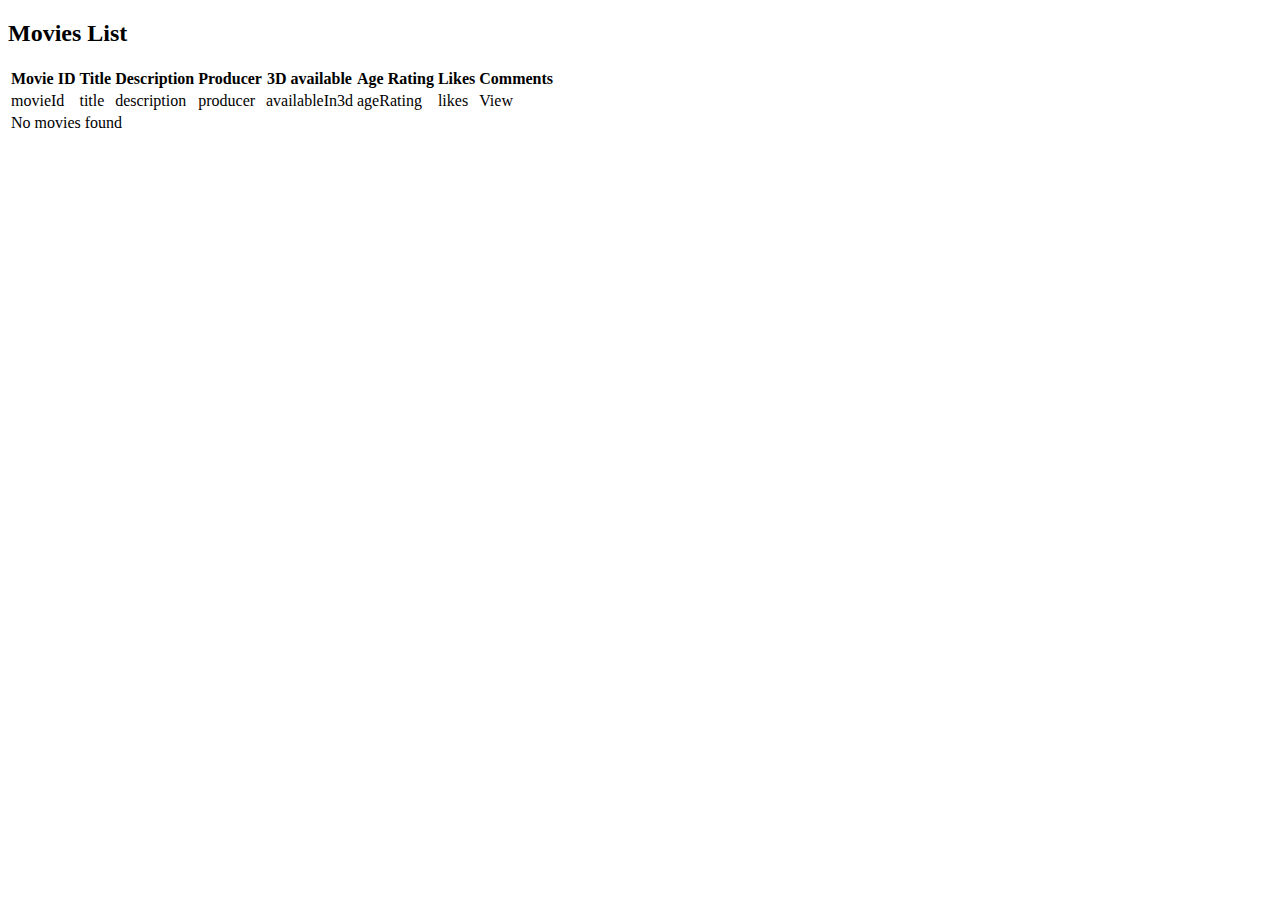
==== src/main/resources/templates/index.html @ 3f5cabff "Initial commit" ====
<!DOCTYPE html>
<html lang="en" xmlns:th="http://www.thymeleaf.org">
<head>
    <meta charset="UTF-8" content="text/html" http-equiv="Content-Type">
    <title>MovieDB Exercise</title>

    <link rel="stylesheet" th:href="@{/css/style.css}" />
</head>
<body>
<h2>Movies List</h2>
<div>
    <table class="movie">
        <tbody th:if="${not #lists.isEmpty(movies)}">
        <tr>
            <th>Movie ID</th>
            <th>Title</th>
            <th>Description</th>
            <th>Producer</th>
            <th>3D available</th>
            <th>Age Rating</th>
            <th>Likes</th>
            <th>Comments</th>
        </tr>
        <tr th:each="movie : ${movies}">
            <td th:text="${movie.movieId}">movieId</td>
            <td th:text="${movie.title}">title</td>
            <td th:text="${movie.description}">description</td>
            <td th:text="${movie.producer}">producer</td>
            <td th:text="${movie.availableIn3d} ? 'Yes' : 'No'">availableIn3d</td>
            <td th:text="${movie.ageRating}">ageRating</td>
            <td th:text="${movie.likes}">likes</td>
            <td><a th:href="@{'/movie/' + ${movie.movieId} + '/comments'}">View</a></td>
        </tr>
        </tbody>
        <tbody th:if="${#lists.isEmpty(movies)}">
        <tr>
            <td colspan="8">No movies found</td>
        </tr>
        </tbody>
    </table>
</div>
</body>
</html>
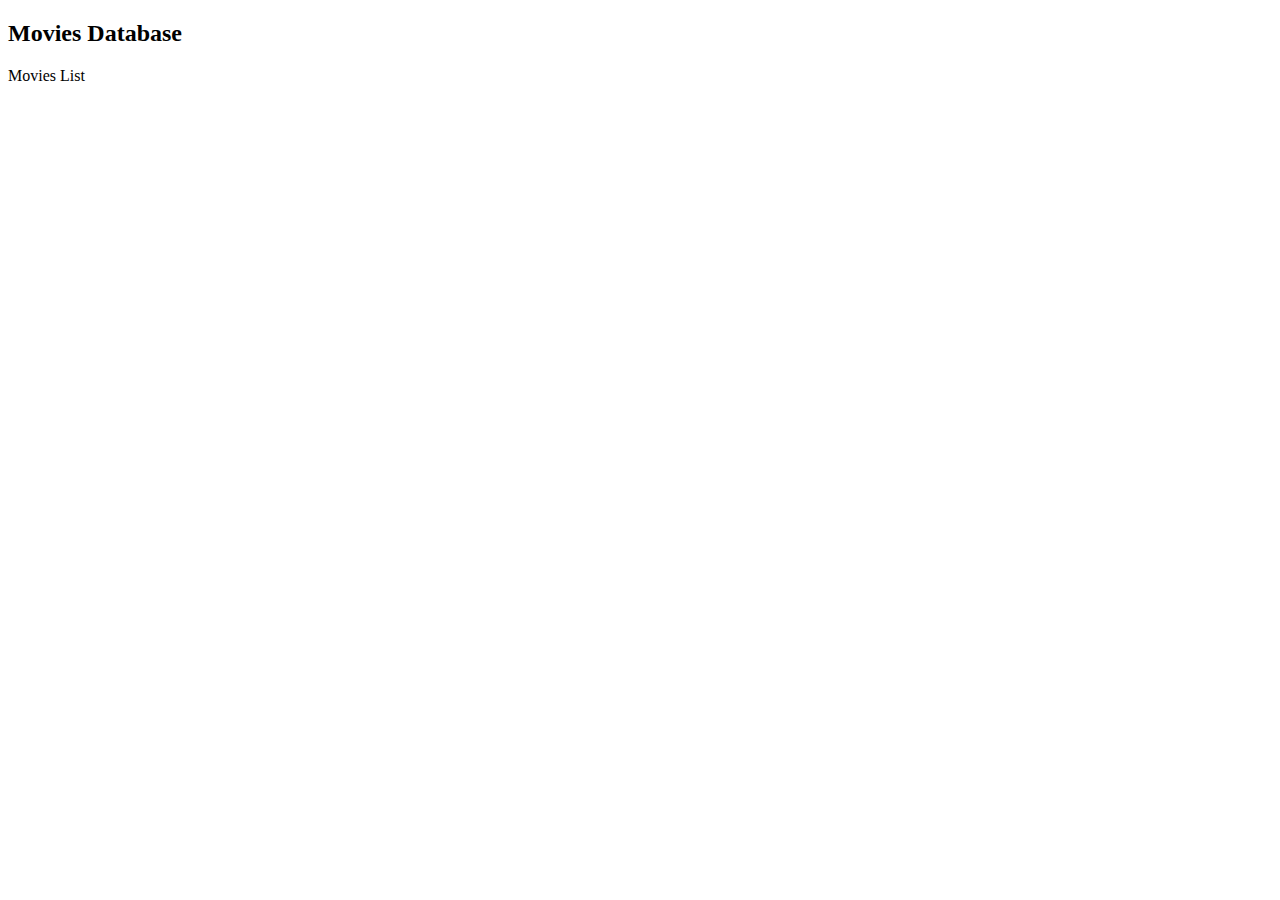
==== commit da19d34a: "Add comments page and refactor" ====
--- a/src/main/resources/templates/index.html
+++ b/src/main/resources/templates/index.html
@@ -7,37 +7,9 @@
     <link rel="stylesheet" th:href="@{/css/style.css}" />
 </head>
 <body>
-<h2>Movies List</h2>
+<h2>Movies Database</h2>
 <div>
-    <table class="movie">
-        <tbody th:if="${not #lists.isEmpty(movies)}">
-        <tr>
-            <th>Movie ID</th>
-            <th>Title</th>
-            <th>Description</th>
-            <th>Producer</th>
-            <th>3D available</th>
-            <th>Age Rating</th>
-            <th>Likes</th>
-            <th>Comments</th>
-        </tr>
-        <tr th:each="movie : ${movies}">
-            <td th:text="${movie.movieId}">movieId</td>
-            <td th:text="${movie.title}">title</td>
-            <td th:text="${movie.description}">description</td>
-            <td th:text="${movie.producer}">producer</td>
-            <td th:text="${movie.availableIn3d} ? 'Yes' : 'No'">availableIn3d</td>
-            <td th:text="${movie.ageRating}">ageRating</td>
-            <td th:text="${movie.likes}">likes</td>
-            <td><a th:href="@{'/movie/' + ${movie.movieId} + '/comments'}">View</a></td>
-        </tr>
-        </tbody>
-        <tbody th:if="${#lists.isEmpty(movies)}">
-        <tr>
-            <td colspan="8">No movies found</td>
-        </tr>
-        </tbody>
-    </table>
+    <a th:href="@{/movies}">Movies List</a>
 </div>
 </body>
 </html>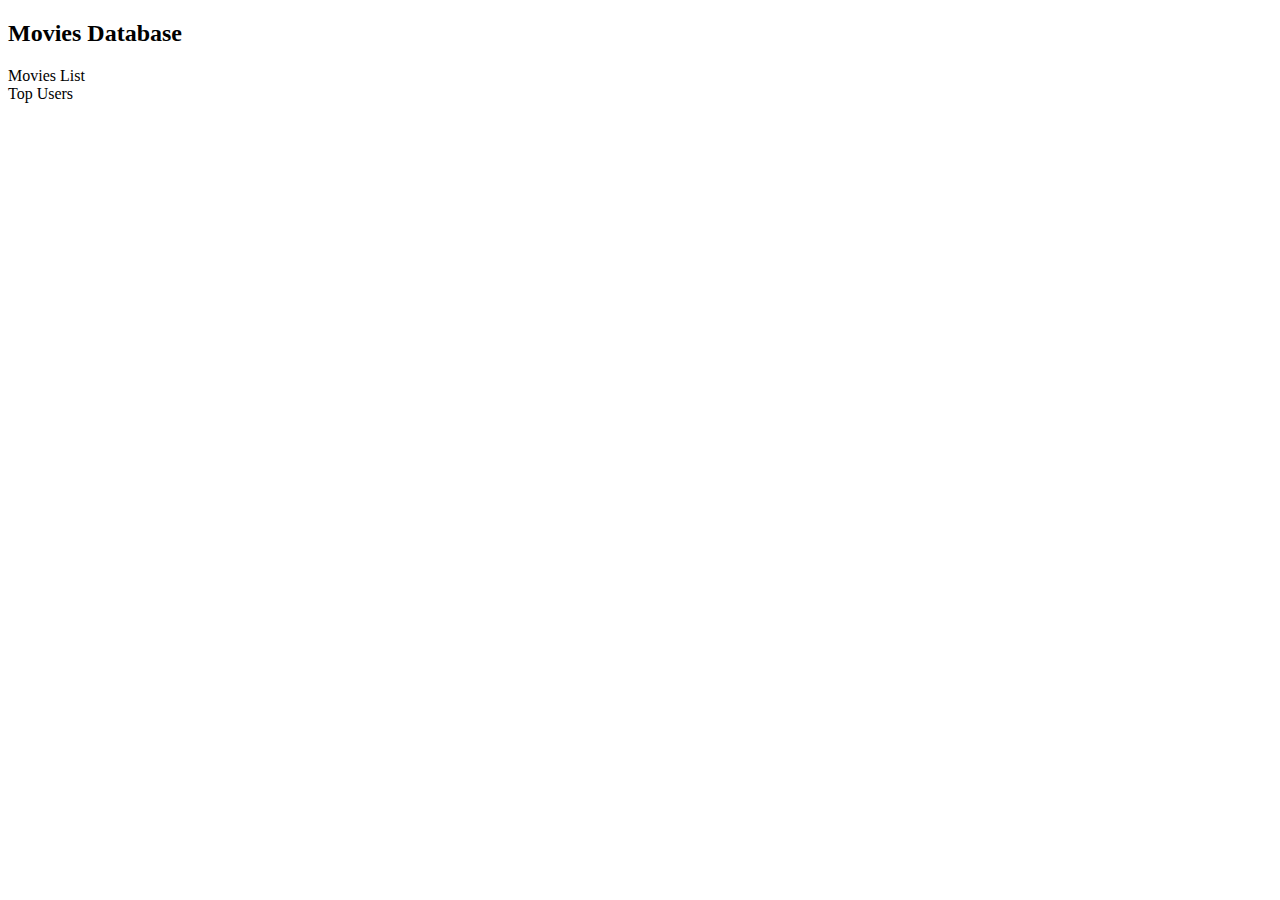
==== commit e2bf54fa: "Complete top-users page" ====
--- a/src/main/resources/templates/index.html
+++ b/src/main/resources/templates/index.html
@@ -11,5 +11,8 @@
 <div>
     <a th:href="@{/movies}">Movies List</a>
 </div>
+<div>
+    <a th:href="@{/top-users}">Top Users</a>
+</div>
 </body>
 </html>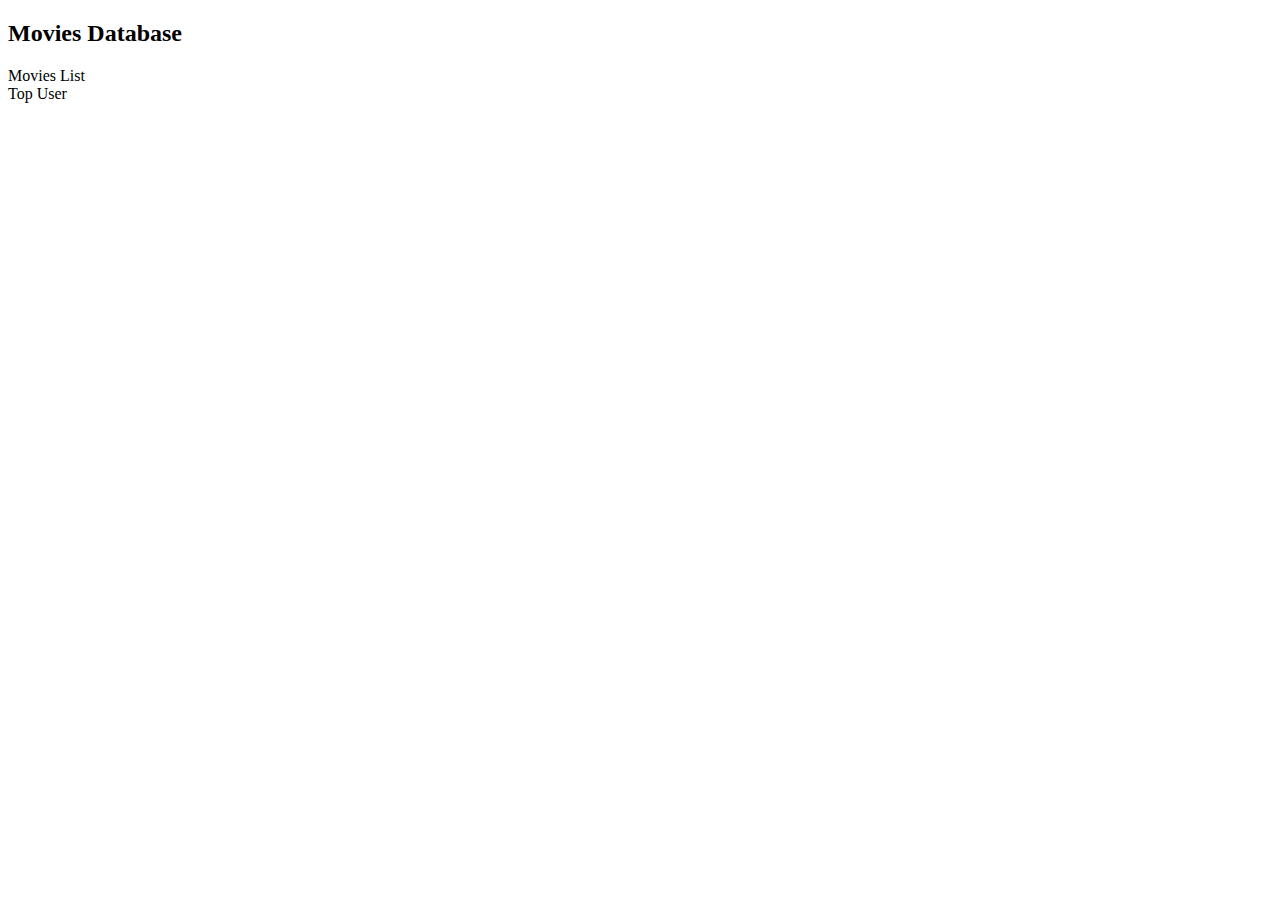
==== commit 21a4d04f: "Replace top users list with first" ====
--- a/src/main/resources/templates/index.html
+++ b/src/main/resources/templates/index.html
@@ -12,7 +12,7 @@
     <a th:href="@{/movies}">Movies List</a>
 </div>
 <div>
-    <a th:href="@{/top-users}">Top Users</a>
+    <a th:href="@{/top-user}">Top User</a>
 </div>
 </body>
 </html>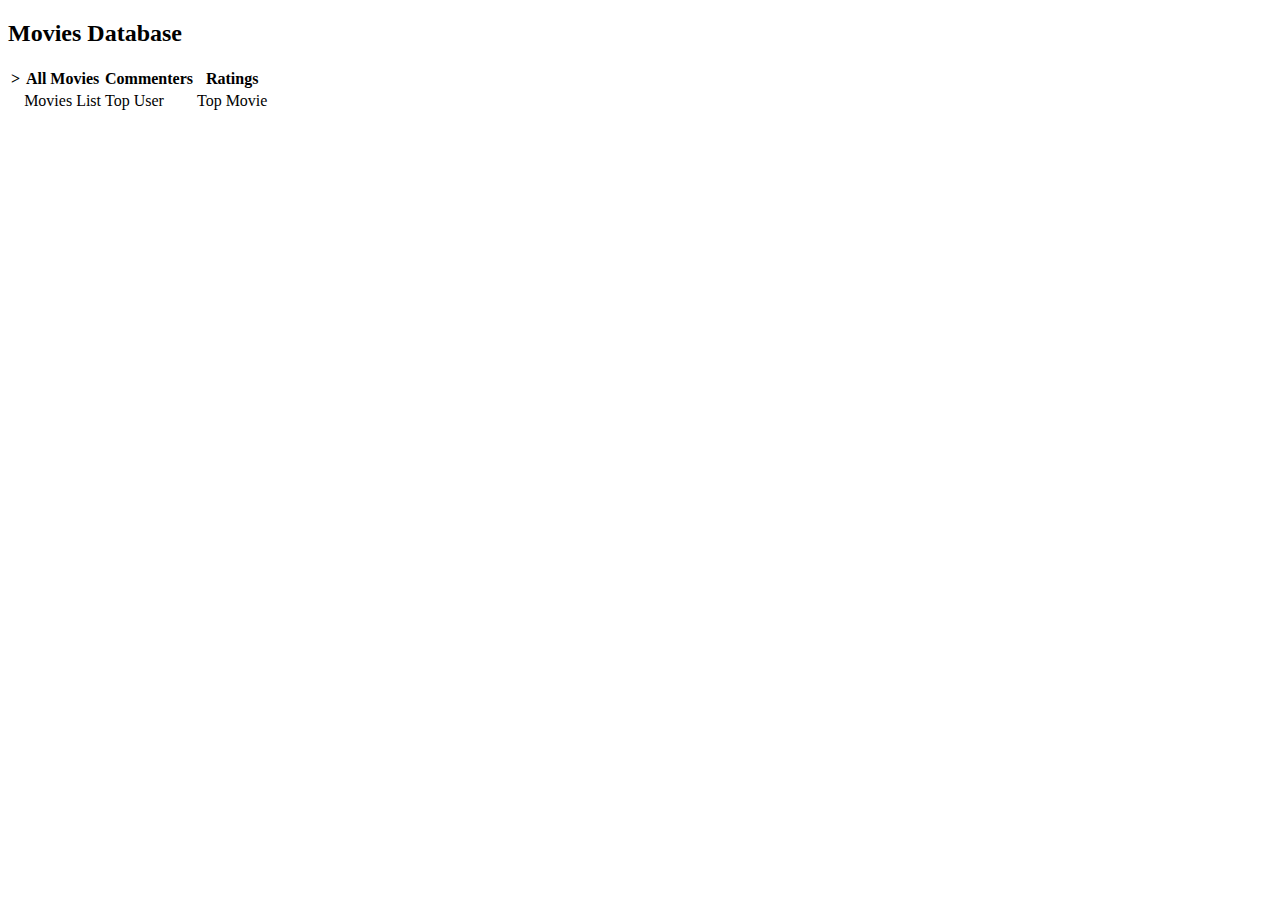
==== commit 15a35a69: "Add top movie page, index table" ====
--- a/src/main/resources/templates/index.html
+++ b/src/main/resources/templates/index.html
@@ -4,15 +4,26 @@
     <meta charset="UTF-8" content="text/html" http-equiv="Content-Type">
     <title>MovieDB Exercise</title>
 
-    <link rel="stylesheet" th:href="@{/css/style.css}" />
+    <link rel="stylesheet" th:href="@{/css/style.css}"/>
 </head>
 <body>
 <h2>Movies Database</h2>
 <div>
-    <a th:href="@{/movies}">Movies List</a>
-</div>
-<div>
-    <a th:href="@{/top-user}">Top User</a>
+    <table>
+        <tbody>
+        <tr>
+            <th>></th>
+            <th>All Movies</th>
+            <th>Commenters</th>
+            <th>Ratings</th>
+        </tr>
+        <tr>
+            <td></td>
+            <td><a th:href="@{/movies}">Movies List</a></td>
+            <td><a th:href="@{/top-user}">Top User</a></td>
+            <td><a th:href="@{/top-movie}">Top Movie</a></td>
+        </tr>
+    </table>
 </div>
 </body>
 </html>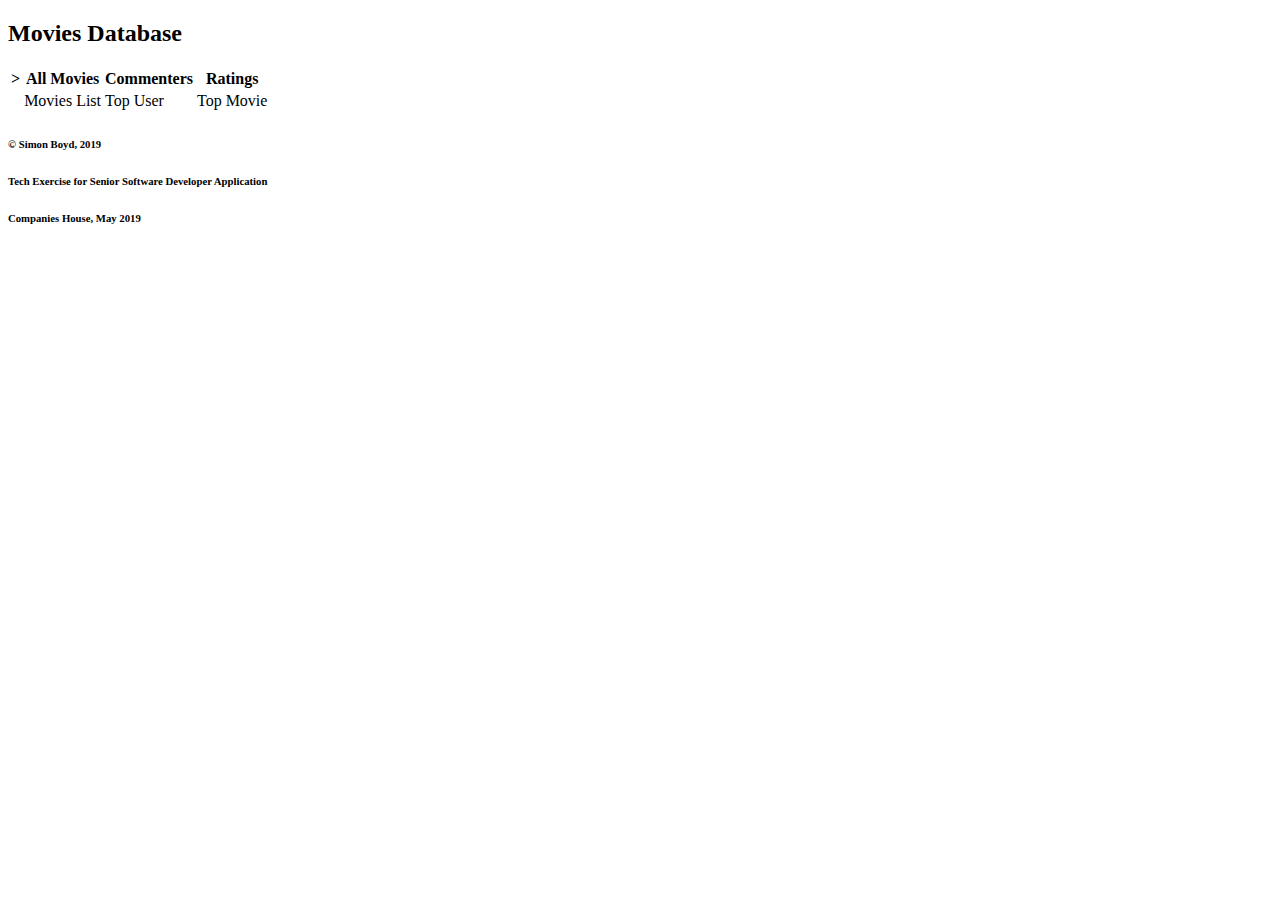
==== commit a841fd30: "Add REST API" ====
--- a/src/main/resources/templates/index.html
+++ b/src/main/resources/templates/index.html
@@ -25,5 +25,10 @@
         </tr>
     </table>
 </div>
+<div>
+    <h6>&copy; Simon Boyd, 2019</h6>
+    <h6>Tech Exercise for Senior Software Developer Application</h6>
+    <h6>Companies House, May 2019</h6>
+</div>
 </body>
 </html>